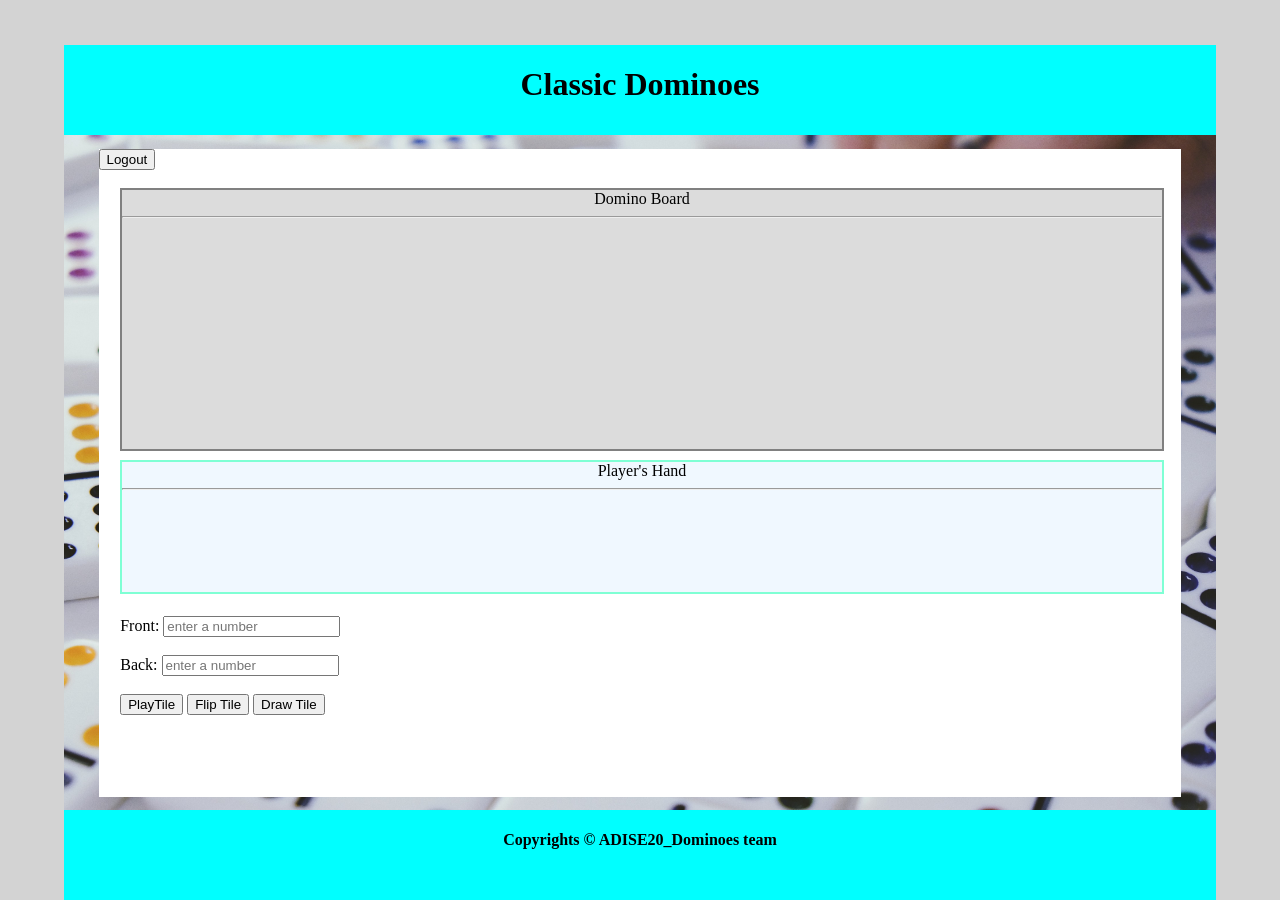
==== api.html @ 424a023b "Upload whole project (unfinished atm)" ====
﻿<!DOCTYPE html>
<html dir="ltr">
	<!-- #BeginTemplate "dominoes_test_layout.dwt" -->
	<head>
		<!-- #BeginEditable "doctitle" -->
		<title>Classic Dominoes</title>
		<link rel="stylesheet" href="domino.css"/>
		<style>


			#iner_api{
				top:6%;
				left:2%;
				width:96%;
				height:40%;
				text-align:center;
				border-color:gray;
				border-style:solid;
				border-width:2px;
				position:absolute;
				background-color:gainsboro;
			}
			#iner_hand{
				top:48%;
				left:2%;
				width:96%;
				height:20%;
				text-align:center;
				border-color:aquamarine;
				border-style:solid;
				border-width:2px;
				position:absolute;
				background-color:aliceblue;
			}
			#iner_form{
				top:72%;
				left:2%;
				width:96%;
				position:absolute;
			}
		</style>
		<script type="text/javascript">
			function api(){
				var xhttp = new XMLHttpRequest();
				xhttp.onreadystatechange = function() {					
					if (this.readyState == 4) {
						if (this.status == 200) {
							var hand = document.getElementById("hand");
							
							var json_response = JSON.parse(this.responseText);
							console.log(this.responseText);
							displayJSONHand(json_response.hand);
							/*
							if (json_response.hand !== undefined && json_response.hand !== null) {
								hand.innerHtml = json_response.hand;
							}
							*/
						}
						else {
							document.getElementById("errorMessage").innerText = "The server could not connect";
						}
					}
				};
				xhttp.open("GET", "php/api.php?&button= start", true);
				xhttp.send();
			}

			function draw_api(){
				var xhttp = new XMLHttpRequest();
				xhttp.onreadystatechange = function() {					
					if (this.readyState == 4) {
						if (this.status == 200) {
							var hand = document.getElementById("hand");
									
							var json_response = JSON.parse(this.responseText);
							displayJSONHand(json_response.hand);/*
									
							if (json_response.hand !== undefined && json_response.hand !== null) {
								hand.innerHtml = json_response.hand;
							}*/
						}
						else {
							document.getElementById("errorMessage").innerText = "The server could not connect";
						}
					}
				};
				xhttp.open("GET", "php/api.php?&button= draw", true);
				xhttp.send();
			}
			
			function flip_api(){
				event.preventDefault();
				var selected_front = document.getElementById("selected_front");
				var selected_back = document.getElementById("selected_back");
				
				if (selected_front.value != "" && selected_front.value !== undefined) {
					if (selected_back.value != "" && selected_back.value !== undefined) {
						var xhttp = new XMLHttpRequest();
						xhttp.onreadystatechange = function() {					
							if (this.readyState == 4) {
								if (this.status == 200) {
									var hand = document.getElementById("hand");
									
									var json_response = JSON.parse(this.responseText);
									displayJSONHand(json_response["hand"]);
									/*
									if (json_response.hand !== undefined && json_response.hand !== null) {
										hand.innerHtml = json_response.hand;
									}*/
								}
								else {
									document.getElementById("errorMessage").innerText = "The server could not connect";
								}
							}
						};
						//xhttp.open("GET", "play_api.php?mytile="+selected_tile.value, true);
						xhttp.open("GET", "php/api.php?front="+selected_front.value+"&back="+selected_back.value+"&button= flip", true);
						xhttp.send();
					}
				}
				else {
					document.getElementById("errorMessage").innerText = "Πρέπει να επιλέξεις ένα πλακίδιο.";
				}
			}
			
			function play_api() {
				event.preventDefault();
				var selected_front = document.getElementById("selected_front");
				var selected_back = document.getElementById("selected_back");
				
				if (selected_front.value != "" && selected_front.value !== undefined) {
					if (selected_back.value != "" && selected_back.value !== undefined) {
						var xhttp = new XMLHttpRequest();
						xhttp.onreadystatechange = function() {					
							if (this.readyState == 4) {
								if (this.status == 200) {
									var board_list = document.getElementById("bord_list");
									var hand = document.getElementById("hand");
									
									var json_response = JSON.parse(this.responseText);
									/*
									if (json_response.board !== undefined && json_response.board !== null) {
										board_list.innerHtml = json_response.board;
									}
									
									if (json_response.hand !== undefined && json_response.hand !== null) {
										hand.innerHtml = json_response.hand;
									}
									*/
									displayJSONHand(json_response["hand"]);
									displayJSONBoard(json_response["board"]);
									//To response einai to echo apo thn php.
								}
								else {
									document.getElementById("errorMessage").innerText = "The server could not connect";
								}
							}
						};
						//xhttp.open("GET", "play_api.php?mytile="+selected_tile.value, true);
						xhttp.open("GET", "php/api.php?front="+selected_front.value+"&back="+selected_back.value+"&button= play", true);
						xhttp.send();
					}
				}
				else {
					document.getElementById("errorMessage").innerText = "Πρέπει να επιλέξεις ένα πλακίδιο.";
				}
			}


			function displayJSONBoard(arr) {
				var out = "";
				var i;
    			for(i = 0; i < arr.length; i++) {
        			out += '<a href="' + arr[i].url + '">' + arr[i].display + '</a><br>';
    			}
    			document.getElementById("bord_list").innerHTML = out;
			}

			function displayJSONHand(arr) {
				var out = "";
				var i;
    			for(i = 0; i < arr.length; i++) {
        			out += '<a href="' + arr[i].url + '">' + arr[i].display + '</a><br>';
    			}
    			document.getElementById("hand").innerHTML = out;
			}
			
		</script>
		<!-- #EndEditable -->
	</head>
	<body>
		<div id="main">
			<div id="head">
				<h1>Classic Dominoes</h1>
			</div>
			<div id="board">
				<!--here will be the board game -->
				<!-- #BeginEditable "body" -->
				<div id="game" onload="api()">
					<form action="php/logout.php" method="post" style="text-align:left">
						<label for="logout"><button>Logout</button></label><br/>
						<input type="submit" name="logout" style="display:none">
					</form>
					<div id="iner_api">Domino Board<hr>
						<span id="bord_list"></span>
					</div>
					<div id="iner_hand">Player's Hand<hr>
						<span id="hand"></span>
					</div>
					<div id="iner_form">
						<form onsubmit="play_api()" method="post">
							<label for="selected_front">Front:</label>
							<input type="text" name="selected_front" id="selected_front" placeholder="enter a number"><br/><br/>
							<label for="selected_back">Back:</label>
							<input type="text" name="selected_back" id="selected_back" placeholder="enter a number"><br/><br/>
							<label for="play_tile"><button>PlayTile</button></label>
							<input type="submit" name="play_tile" style="display:none">
							<button id="flip_tile" onclick="flip_api()">Flip Tile</button>
							<button id="draw_tile" onclick="draw_api()">Draw Tile</button><br/><br/>
						</form>
						<span id="errorMessage" style="color:red;font-weight:bold"></span>
					</div>
				</div>
				<!-- #EndEditable -->
			</div>
			<div id="foot">
				<h4>Copyrights © ADISE20_Dominoes team</h4>
			</div>
		</div>
	</body>
<!-- #EndTemplate -->
</html>
---- domino.css ----
﻿#main{
	width:100%;
	max-height:100%;
	min-height:100%;
	background-color:lightgray;
	position:absolute;
	top:0%;
	left:0%;
}
#head{
	width:90%;
	height:10%;
	left:5%;
	top:5%;
	background-color:aqua;
	position:absolute;
}
#board{
	width:90%;
	height:80%;
	left:5%;
	background-image:url('dominoes.jpg');
	background-repeat:no-repeat;
	background-size:cover;
	position:absolute;
	top:15%;
}
#iner_board{
	width:94%;
	height:94%;
	left:3%;
	position:absolute;
	top:3%;
	text-align:center;
}
#game{
	width:94%;
	height:90%;
	left:3%;
	position:absolute;
	top:2%;
	background-color:white;
}
#iner_game{
	width:80%;
	height:75%;
	left:10%;
	position:absolute;
	text-align:center;
	top:25%;
	font-size:large;
}
#foot{
	width:90%;
	height:10%;
	left:5%;
	background-color:aqua;
	position:absolute;
	top:90%;
}
h1, h4{
	text-align:center;
}
.button{
	font-size:x-large;
	border: 2px solid black;
	padding: 10px;
	border-radius: 25px;
}
.button2{
	font-size:medium;
	border: 1px solid gray;
	padding: 10px;
	border-radius: 25px;
}
#int_p{
	background-color:white;
}
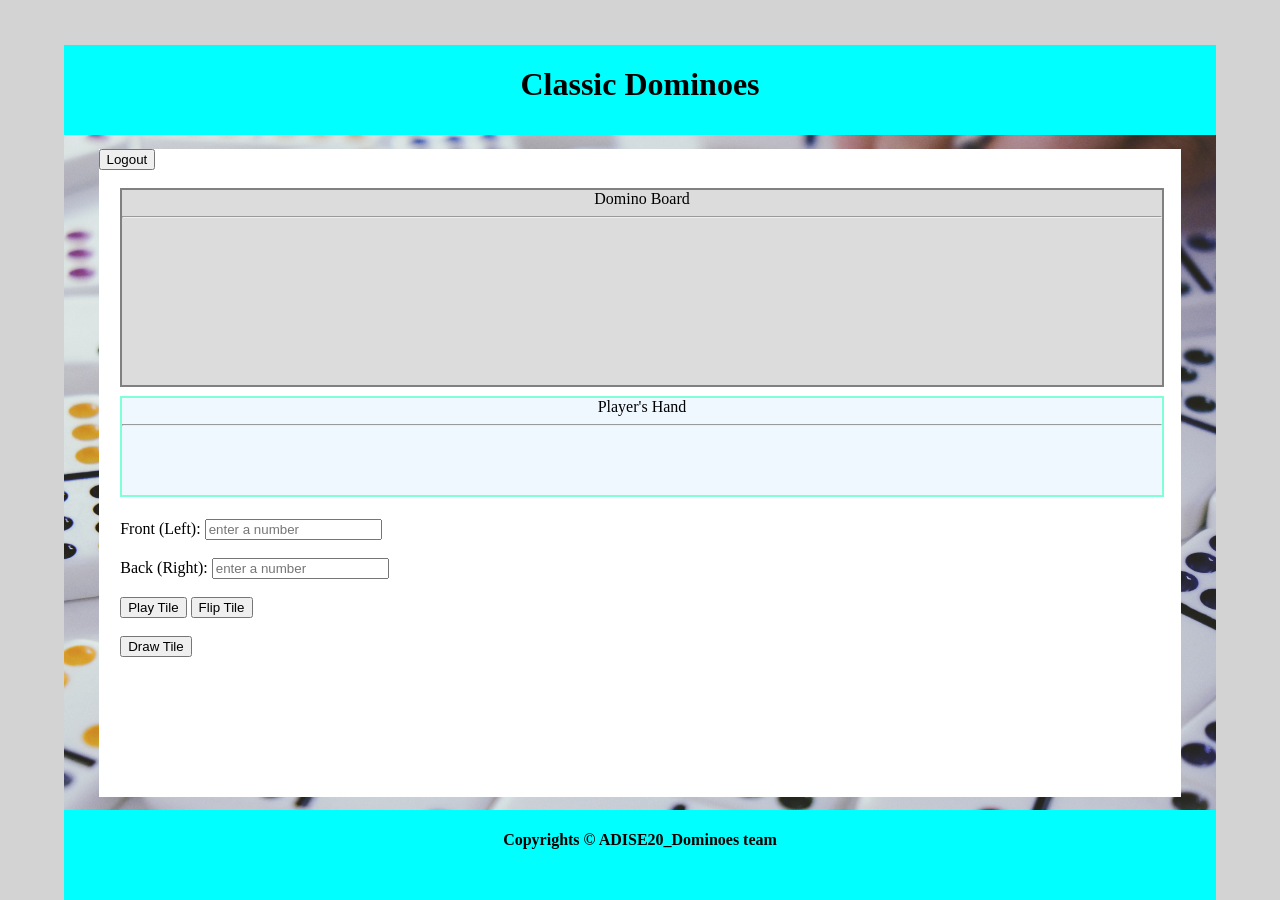
==== commit 03a13c78: "Add files via upload" ====
--- a/api.html
+++ b/api.html
@@ -1,232 +1,249 @@
 ﻿<!DOCTYPE html>
 <html dir="ltr">
-	<!-- #BeginTemplate "dominoes_test_layout.dwt" -->
-	<head>
-		<!-- #BeginEditable "doctitle" -->
-		<title>Classic Dominoes</title>
-		<link rel="stylesheet" href="domino.css"/>
-		<style>
-
-
-			#iner_api{
-				top:6%;
-				left:2%;
-				width:96%;
-				height:40%;
-				text-align:center;
-				border-color:gray;
-				border-style:solid;
-				border-width:2px;
-				position:absolute;
-				background-color:gainsboro;
-			}
-			#iner_hand{
-				top:48%;
-				left:2%;
-				width:96%;
-				height:20%;
-				text-align:center;
-				border-color:aquamarine;
-				border-style:solid;
-				border-width:2px;
-				position:absolute;
-				background-color:aliceblue;
-			}
-			#iner_form{
-				top:72%;
-				left:2%;
-				width:96%;
-				position:absolute;
-			}
-		</style>
-		<script type="text/javascript">
-			function api(){
-				var xhttp = new XMLHttpRequest();
-				xhttp.onreadystatechange = function() {					
-					if (this.readyState == 4) {
-						if (this.status == 200) {
-							var hand = document.getElementById("hand");
-							
+    <!-- #BeginTemplate "dominoes_test_layout.dwt" -->
+    <head>
+        <!-- #BeginEditable "doctitle" -->
+        <title>Classic Dominoes</title>
+        <link rel="stylesheet" href="domino.css"/>
+        <style>
+
+
+            #iner_api{
+                top:6%;
+                left:2%;
+                width:96%;
+                height:30%;
+                text-align:center;
+                border-color:gray;
+                border-style:solid;
+                border-width:2px;
+                position:absolute;
+                background-color:gainsboro;
+            }
+            #iner_hand{
+                top:38%;
+                left:2%;
+                width:96%;
+                height:15%;
+                text-align:center;
+                border-color:aquamarine;
+                border-style:solid;
+                border-width:2px;
+                position:absolute;
+                background-color:aliceblue;
+            }
+            #iner_form{
+                top:57%;
+                left:2%;
+                width:96%;
+                position:absolute;
+            }
+        </style>
+        <script type="text/javascript">
+		 //var xhttp = new XMLHttpRequest();
+		 //xhttp.open("GET", "php/api.php?&button=start", true);
+            function api() {
+                var xhttp = new XMLHttpRequest();
+                xhttp.onreadystatechange = function () {
+                    if (this.readyState == 4) {
+                        if (this.status == 200) {
+                            console.log(this.responseText);
+                            var json_response = JSON.parse(this.responseText);
+                            display_board(json_response.board);
+                            display_hand(json_response.hand);
+							console.log(json_response.end);
+							console.log(json_response.goto_url);
+							document.getElementById("errorMessage").innerText ="Current Player: " + json_response.cp;
+							if (json_response.goto_url !== undefined && json_response.goto_url !== null) {
+								//console.log(this.responseText);
+								window.location = json_response.goto_url;
+							}
+                        }else {
+                            document.getElementById("errorMessage").innerText = "The server could not connect";
+                        }
+                    }
+                };
+                xhttp.open("GET", "php/api.php?&button=start", true);
+                xhttp.send();
+				
+            }
+			
+			function start() {
+				setInterval(api, 1000);
+				setInterval(function(){console.clear();}, 3000);
+			};
+
+            function draw_api() {
+                var xhttp = new XMLHttpRequest();
+                xhttp.onreadystatechange = function () {
+                    if (this.readyState == 4) {
+                        if (this.status == 200) {
+							console.log(this.responseText);
 							var json_response = JSON.parse(this.responseText);
-							console.log(this.responseText);
-							displayJSONHand(json_response.hand);
-							/*
-							if (json_response.hand !== undefined && json_response.hand !== null) {
-								hand.innerHtml = json_response.hand;
+                            display_hand(json_response.hand);
+							document.getElementById("errorMessage").innerText ="Current Player: " +  json_response.cp;
+							console.log(json_response.end);
+							console.log(json_response.goto_url);
+							if (json_response.goto_url !== undefined && json_response.goto_url !== null) {
+								
+								window.location = json_response.goto_url;
 							}
-							*/
-						}
+                        } 
 						else {
-							document.getElementById("errorMessage").innerText = "The server could not connect";
-						}
-					}
-				};
-				xhttp.open("GET", "php/api.php?&button= start", true);
-				xhttp.send();
-			}
-
-			function draw_api(){
-				var xhttp = new XMLHttpRequest();
-				xhttp.onreadystatechange = function() {					
-					if (this.readyState == 4) {
-						if (this.status == 200) {
-							var hand = document.getElementById("hand");
-									
-							var json_response = JSON.parse(this.responseText);
-							displayJSONHand(json_response.hand);/*
-									
-							if (json_response.hand !== undefined && json_response.hand !== null) {
-								hand.innerHtml = json_response.hand;
-							}*/
-						}
-						else {
-							document.getElementById("errorMessage").innerText = "The server could not connect";
-						}
-					}
-				};
-				xhttp.open("GET", "php/api.php?&button= draw", true);
-				xhttp.send();
-			}
-			
-			function flip_api(){
-				event.preventDefault();
-				var selected_front = document.getElementById("selected_front");
-				var selected_back = document.getElementById("selected_back");
-				
-				if (selected_front.value != "" && selected_front.value !== undefined) {
-					if (selected_back.value != "" && selected_back.value !== undefined) {
-						var xhttp = new XMLHttpRequest();
-						xhttp.onreadystatechange = function() {					
-							if (this.readyState == 4) {
-								if (this.status == 200) {
-									var hand = document.getElementById("hand");
-									
+                            document.getElementById("errorMessage").innerText = "The server could not connect";
+                        }
+                    }
+                };
+                xhttp.open("GET", "php/api.php?&button=draw", true);
+                xhttp.send();
+            }
+
+            function flip_api() {
+                event.preventDefault();
+                var selected_front = document.getElementById("selected_front");
+                var selected_back = document.getElementById("selected_back");
+
+                if (selected_front.value != "" && selected_front.value !== undefined) {
+				console.log(selected_front.value);
+                    if (selected_back.value != "" && selected_back.value !== undefined) {
+					console.log(selected_back.value);
+                        var xhttp = new XMLHttpRequest();
+                        xhttp.onreadystatechange = function () {
+                            if (this.readyState == 4) {
+                                if (this.status == 200) {
+                                    console.log(this.responseText);
 									var json_response = JSON.parse(this.responseText);
-									displayJSONHand(json_response["hand"]);
-									/*
-									if (json_response.hand !== undefined && json_response.hand !== null) {
-										hand.innerHtml = json_response.hand;
-									}*/
-								}
+									display_hand(json_response.hand);
+									document.getElementById("errorMessage").innerText ="Current Player: " +  json_response.cp;
+                                } else {
+                                    document.getElementById("errorMessage").innerText = "The server could not connect";
+                                }
+                            }
+                        };
+                        //xhttp.open("GET", "play_api.php?mytile="+selected_tile.value, true);
+                        xhttp.open("GET", "php/api.php?front=" + selected_front.value + "&back=" + selected_back.value + "&button=flip", true);
+                        xhttp.send();
+                    }
+                } else {
+                    document.getElementById("errorMessage").innerText = "Πρέπει να επιλέξεις ένα πλακίδιο.";
+                }
+            }
+
+            function play_api() {
+                event.preventDefault();
+                var selected_front = document.getElementById("selected_front");
+                var selected_back = document.getElementById("selected_back");
+
+                if (selected_front.value != "" && selected_front.value !== undefined) {
+				console.log(selected_front.value);
+                    if (selected_back.value != "" && selected_back.value !== undefined) {
+					console.log(selected_back.value);
+                        var xhttp = new XMLHttpRequest();
+                        xhttp.onreadystatechange = function () {
+                            if (this.readyState == 4) {
+                                if (this.status == 200) {
+                                    console.log(this.responseText);
+									var json_response = JSON.parse(this.responseText);
+									display_board(json_response.board);
+									display_hand(json_response.hand);
+									document.getElementById("errorMessage").innerText ="Current Player: " +  json_response.cp;
+                                    //To response einai to echo apo thn php.
+									console.log(json_response.end);
+									console.log(json_response.goto_url);
+									if (json_response.goto_url !== undefined && json_response.goto_url !== null) {
+										//console.log(this.responseText);
+										window.location = json_response.goto_url;
+									}
+                                }
 								else {
-									document.getElementById("errorMessage").innerText = "The server could not connect";
-								}
-							}
-						};
-						//xhttp.open("GET", "play_api.php?mytile="+selected_tile.value, true);
-						xhttp.open("GET", "php/api.php?front="+selected_front.value+"&back="+selected_back.value+"&button= flip", true);
-						xhttp.send();
-					}
-				}
-				else {
-					document.getElementById("errorMessage").innerText = "Πρέπει να επιλέξεις ένα πλακίδιο.";
-				}
-			}
-			
-			function play_api() {
-				event.preventDefault();
-				var selected_front = document.getElementById("selected_front");
-				var selected_back = document.getElementById("selected_back");
-				
-				if (selected_front.value != "" && selected_front.value !== undefined) {
-					if (selected_back.value != "" && selected_back.value !== undefined) {
-						var xhttp = new XMLHttpRequest();
-						xhttp.onreadystatechange = function() {					
-							if (this.readyState == 4) {
-								if (this.status == 200) {
-									var board_list = document.getElementById("bord_list");
-									var hand = document.getElementById("hand");
-									
-									var json_response = JSON.parse(this.responseText);
-									/*
-									if (json_response.board !== undefined && json_response.board !== null) {
-										board_list.innerHtml = json_response.board;
-									}
-									
-									if (json_response.hand !== undefined && json_response.hand !== null) {
-										hand.innerHtml = json_response.hand;
-									}
-									*/
-									displayJSONHand(json_response["hand"]);
-									displayJSONBoard(json_response["board"]);
-									//To response einai to echo apo thn php.
-								}
-								else {
-									document.getElementById("errorMessage").innerText = "The server could not connect";
-								}
-							}
-						};
-						//xhttp.open("GET", "play_api.php?mytile="+selected_tile.value, true);
-						xhttp.open("GET", "php/api.php?front="+selected_front.value+"&back="+selected_back.value+"&button= play", true);
-						xhttp.send();
-					}
-				}
-				else {
-					document.getElementById("errorMessage").innerText = "Πρέπει να επιλέξεις ένα πλακίδιο.";
-				}
-			}
-
-
-			function displayJSONBoard(arr) {
-				var out = "";
-				var i;
-    			for(i = 0; i < arr.length; i++) {
-        			out += '<a href="' + arr[i].url + '">' + arr[i].display + '</a><br>';
-    			}
-    			document.getElementById("bord_list").innerHTML = out;
-			}
-
-			function displayJSONHand(arr) {
-				var out = "";
-				var i;
-    			for(i = 0; i < arr.length; i++) {
-        			out += '<a href="' + arr[i].url + '">' + arr[i].display + '</a><br>';
-    			}
-    			document.getElementById("hand").innerHTML = out;
-			}
-			
-		</script>
-		<!-- #EndEditable -->
-	</head>
-	<body>
-		<div id="main">
-			<div id="head">
-				<h1>Classic Dominoes</h1>
-			</div>
-			<div id="board">
-				<!--here will be the board game -->
-				<!-- #BeginEditable "body" -->
-				<div id="game" onload="api()">
-					<form action="php/logout.php" method="post" style="text-align:left">
-						<label for="logout"><button>Logout</button></label><br/>
-						<input type="submit" name="logout" style="display:none">
-					</form>
-					<div id="iner_api">Domino Board<hr>
-						<span id="bord_list"></span>
-					</div>
-					<div id="iner_hand">Player's Hand<hr>
-						<span id="hand"></span>
-					</div>
-					<div id="iner_form">
-						<form onsubmit="play_api()" method="post">
-							<label for="selected_front">Front:</label>
-							<input type="text" name="selected_front" id="selected_front" placeholder="enter a number"><br/><br/>
-							<label for="selected_back">Back:</label>
-							<input type="text" name="selected_back" id="selected_back" placeholder="enter a number"><br/><br/>
-							<label for="play_tile"><button>PlayTile</button></label>
-							<input type="submit" name="play_tile" style="display:none">
-							<button id="flip_tile" onclick="flip_api()">Flip Tile</button>
-							<button id="draw_tile" onclick="draw_api()">Draw Tile</button><br/><br/>
-						</form>
-						<span id="errorMessage" style="color:red;font-weight:bold"></span>
-					</div>
-				</div>
-				<!-- #EndEditable -->
-			</div>
-			<div id="foot">
-				<h4>Copyrights © ADISE20_Dominoes team</h4>
-			</div>
-		</div>
-	</body>
-<!-- #EndTemplate -->
-</html>
+                                    document.getElementById("errorMessage").innerText = "The server could not connect";
+                                }
+                            }
+                        };
+                        //xhttp.open("GET", "play_api.php?mytile="+selected_tile.value, true);
+                        xhttp.open("GET", "php/api.php?front=" + selected_front.value + "&back=" + selected_back.value + "&button=play", true);
+                        xhttp.send();
+                    }
+                } else {
+                    document.getElementById("errorMessage").innerText = "Πρέπει να επιλέξεις ένα πλακίδιο.";
+                }
+            }
+            function display_board(board_items) {
+                if (board_items !== undefined && board_items !== null) {
+                    var myboard = document.getElementById("board_list");
+                    myboard.innerHTML = '';
+                    //console.log(board_items);
+                    var board_i = 0;
+                    var board_max = board_items.length;
+                    //console.log(board_items[board_i].back+board_items[board_i].front);
+                    for (board_i; board_i < board_max; board_i++) {
+                        myboard.innerHTML += '<span class="tile_item">'
+											+'<span class="tile_front">'+board_items[board_i].front+'</span>'
+                                            +'<span class="tile_back">'+board_items[board_i].back+'</span>'
+                                            +'</span>';
+                    }
+                }
+            }
+            function display_hand(hand_items) {
+                if (hand_items !== undefined && hand_items !== null) {
+                    var myhand = document.getElementById("players_hand");
+                    myhand.innerHTML = '';
+                    //console.log(hand_items);
+                    var hand_i = 0;
+                    var hand_max = hand_items.length;
+                    //console.log(hand_items[hand_i].back+hand_items[hand_i].front);
+                    for (hand_i; hand_i < hand_max; hand_i++) {
+                        myhand.innerHTML += '<span class="tile_item">'
+											+'<span class="tile_front">'+hand_items[hand_i].front+'</span>'
+                                            +'<span class="tile_back">'+hand_items[hand_i].back+'</span>'
+                                            +'</span>';
+                    }
+                    //hand.innerHtml = hand_items;
+                }
+            }
+        </script>
+        <!-- #EndEditable -->
+    </head>
+    <body onload="start()">
+        <div id="main">
+            <div id="head">
+                <h1>Classic Dominoes</h1>
+            </div>
+            <div id="board">
+                <!--here will be the board game -->
+                <!-- #BeginEditable "body" -->
+                <div id="game">
+                    <form action="php/logout.php" method="post" style="text-align:left">
+                        <label for="logout"><button>Logout</button></label><br/>
+                        <input type="submit" name="logout" style="display:none">
+                    </form>
+                    <div id="iner_api">Domino Board<hr>
+                        <span id="board_list"></span>
+                    </div>
+                    <div id="iner_hand">Player's Hand<hr>
+                        <span id="players_hand"></span>
+                    </div>
+                    <div id="iner_form">
+                        <form onsubmit="play_api()" method="post">
+                            <label for="selected_front">Front (Left):</label>
+                            <input type="text" name="selected_front" id="selected_front" placeholder="enter a number"><br/><br/>
+                            <label for="selected_back">Back (Right):</label>
+                            <input type="text" name="selected_back" id="selected_back" placeholder="enter a number"><br/><br/>
+                            <label for="play_tile"><button>Play Tile</button></label>
+                            <input type="submit" name="play_tile" style="display:none">
+                            <button id="flip_tile" onclick="flip_api()">Flip Tile</button>
+                        </form>
+						<br/>
+                        <button id="draw_tile" onclick="draw_api()">Draw Tile</button><br/><br/>
+                        <span id="errorMessage" style="color:red;font-weight:bold"></span>
+                    </div>
+                </div>
+                <!-- #EndEditable -->
+            </div>
+            <div id="foot">
+                <h4>Copyrights © ADISE20_Dominoes team</h4>
+            </div>
+        </div>
+    </body>
+    <!-- #EndTemplate -->
+</html>
--- a/domino.css
+++ b/domino.css
@@ -75,4 +75,39 @@
 }
 #int_p{
 	background-color:white;
+}
+#wait_effect {
+    font-size:14px;
+    font-weight: bold;
+}
+#players_hand {
+    display:block;
+}
+.tile_item {
+    border:2px solid black;
+    border-radius:4px;
+    color:black;
+    background-color:white;
+    width:80px;
+    min-width:60px;
+    max-width:120px;
+    margin-right:8px;
+}
+.tile_back {
+    text-align:left;
+    color:brown;
+    font-size:12px;
+    font-weight:bold;
+    width:25px;
+    padding-left:2px;
+    padding-right:5px;
+}
+.tile_front {
+    text-align:right;
+    color:brown;
+    font-size:12px;
+    font-weight:bold;
+    width:25px;
+    padding-left:5px;
+    padding-right:2px;
 }
